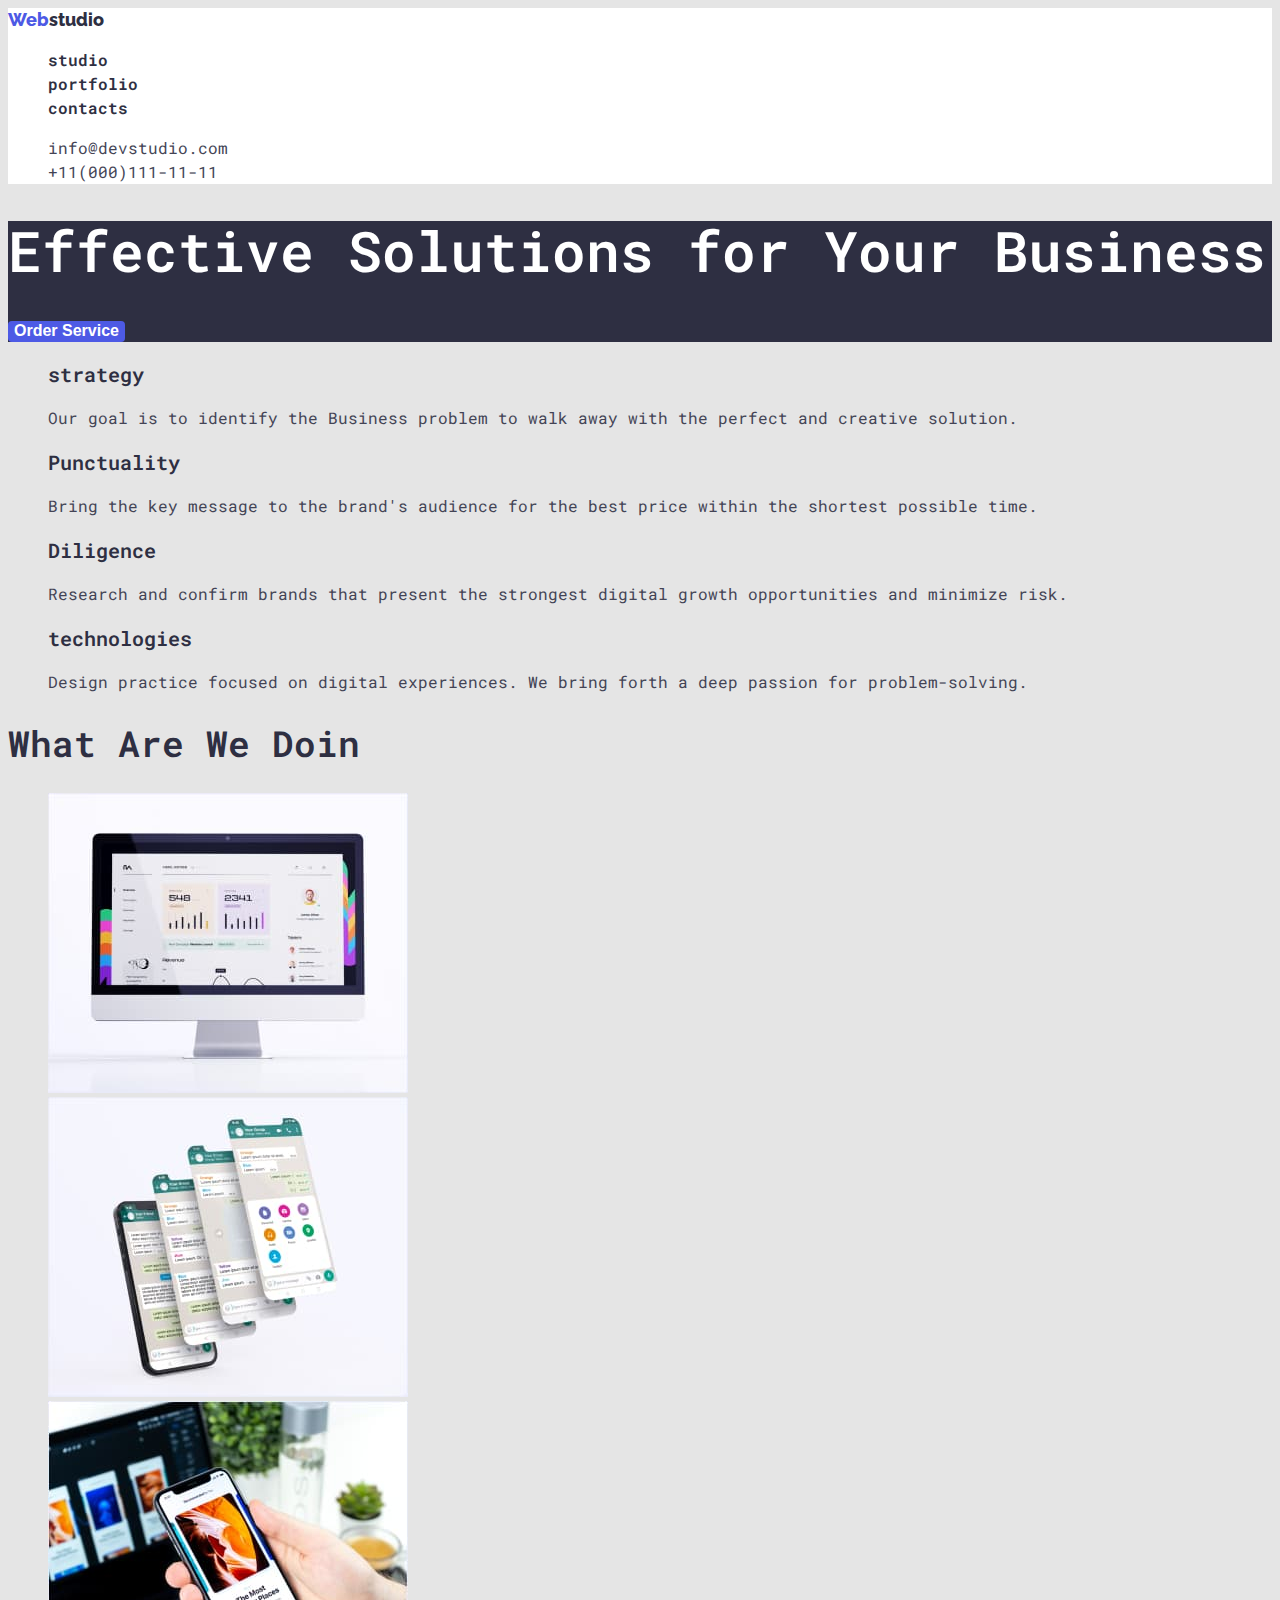
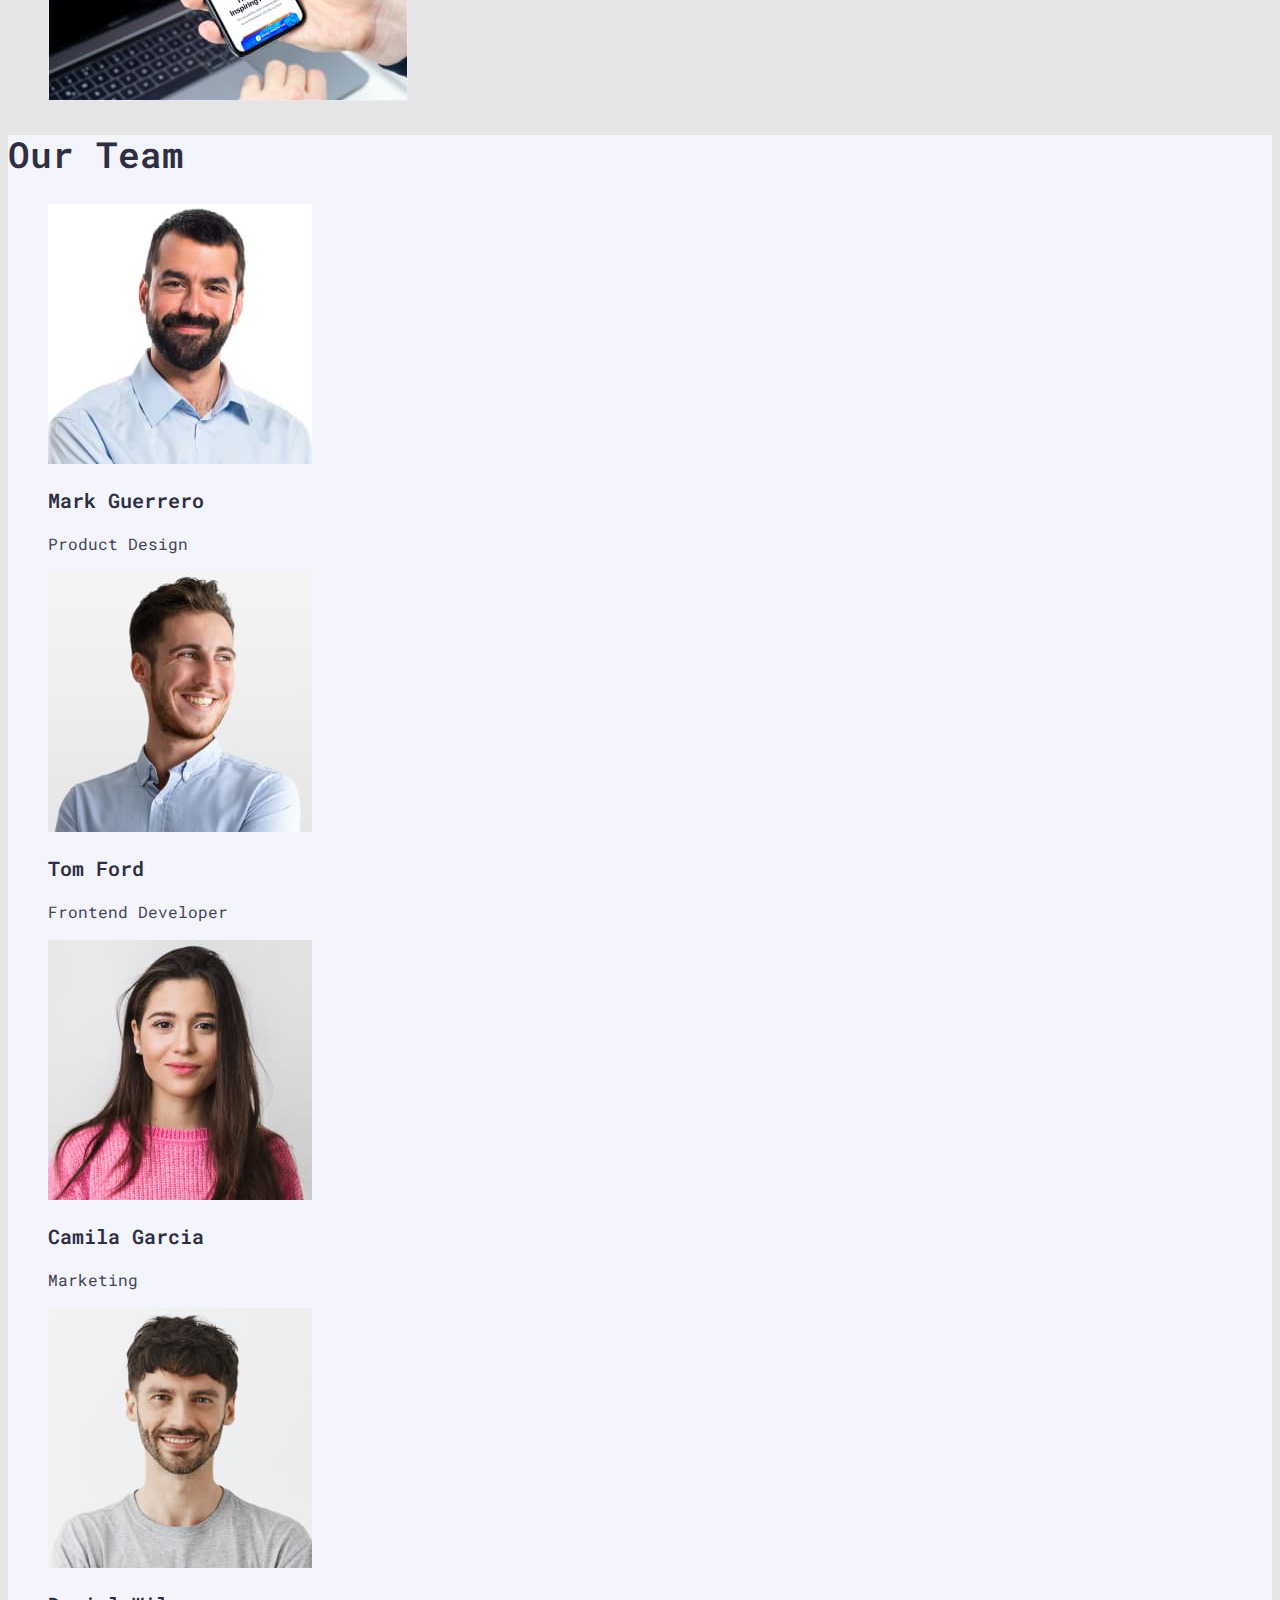
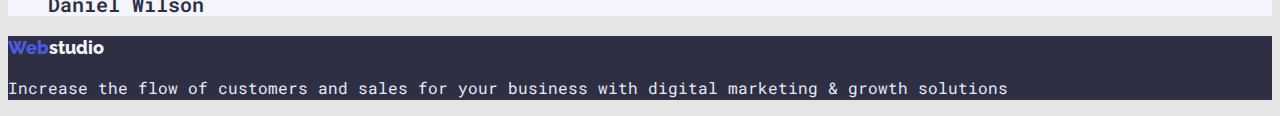
==== index.html @ 83735571 "dytctyj pvbys" ====
<!DOCTYPE html>
<html lang="en">
  <head>
    <meta charset="UTF-8" />
    <meta http-equiv="X-UA-Compatible" content="IE=edge" />
    <meta name="viewport" content="width=device-width, initial-scale=1.0" />
    <title>Document</title>
    <link rel="preconnect" href="https://fonts.googleapis.com" />
    <link rel="preconnect" href="https://fonts.gstatic.com" crossorigin />
    <link
      href="https://fonts.googleapis.com/css2?family=Raleway:wght@800&family=Roboto+Mono:wght@400;600&display=swap"
      rel="stylesheet"
    />
    <link rel="stylesheet" href="./css/styles.css" />
  </head>

  <body>
    <header>
      <nav>
        <a href=""
          ><span class="logo">Web</span><span class="logo2">studio</span></a
        >
        <ul>
          <li><a href="#" class="link">studio</a></li>
          <li><a href="portfolio.html" class="link">portfolio</a></li>
          <li><a href="" class="link">contacts</a></li>
        </ul>
      </nav>
      <ul>
        <li>
          <a href="mailto:info@devstudio.com" class="addres"
            >info@devstudio.com</a
          >
        </li>
        <li><a href="tel:+110001111111" class="phone">+11(000)111-11-11</a></li>
      </ul>
    </header>
    <main>
      <section class="title-link">
        <h1 class="title">Effective Solutions for Your Business</h1>
        <button type="button" name="Order Service" class="btn">
          Order Service
        </button>
      </section>
      <section>
        <ul>
          <li>
            <h3 class="desk">strategy</h3>
            <p>
              Our goal is to identify the Business problem to walk away with the
              perfect and creative solution.
            </p>
          </li>
          <li>
            <h3 class="desk">Punctuality</h3>
            <p>
              Bring the key message to the brand's audience for the best price
              within the shortest possible time.
            </p>
          </li>
          <li>
            <h3 class="desk">Diligence</h3>
            <p>
              Research and confirm brands that present the strongest digital
              growth opportunities and minimize risk.
            </p>
          </li>
          <li>
            <h3 class="desk">technologies</h3>
            <p>
              Design practice focused on digital experiences. We bring forth a
              deep passion for problem-solving.
            </p>
          </li>
        </ul>
      </section>
      <section>
        <h2 class="caption">What Are We Doin</h2>
        <ul>
          <li><img src="./images/foto1.jpg" alt="komp" width="360" /></li>
          <li><img src="./images/foto2.jpg" alt="tel" width="360" /></li>
          <li><img src="./images/foto3.jpg" alt="technique" width="360" /></li>
        </ul>
      </section>
      <section class="list">
        <h2 class="caption">Our Team</h2>
        <ul>
          <li>
            <img src="./images/foto4.jpg" alt="mark Guerrero" width="264" />
            <h3 class="desk">Mark Guerrero</h3>
            <p>Product Design</p>
          </li>
          <li>
            <img src="./images/foto5.jpg" alt="tom ford" width="264" />
            <h3 class="desk">Tom Ford</h3>
            <p>Frontend Developer</p>
          </li>
          <li>
            <img src="./images/foto6.jpg" alt="Camila Garcia" width="264" />
            <h3 class="desk">Camila Garcia</h3>
            <p>Marketing</p>
          </li>
          <li>
            <img src="./images/foto7.jpg" alt="Daniel Wilson" width="264" />
            <h3 class="desk">Daniel Wilson</h3>
          </li>
        </ul>
      </section>
    </main>
    <footer class="foot">
      <a href=""
        ><span class="logo">Web</span><span class="logo3">studio</span></a
      >
      <p class="pfoot">
        Increase the flow of customers and sales for your business with digital
        marketing & growth solutions
      </p>
    </footer>
  </body>
</html>
---- css/styles.css ----
body {
  color: var(--text-color);
  background-color: var(--fon-color);
  font-family: "Raleway", sans-serif;
  font-family: "Roboto Mono", monospace;
}

ul {
  list-style: none;
}

a {
  text-decoration: none;
}

:root {
  --text-color: #2e2f42;
  --fon-color: #e5e5e5;
  --navy-blue: #4d5ae5;
  --slate: #434455;
  --cloud: #f4f4fd;
  --white: #ffffff;
  --blue: #404bbf;
  --corn: #e7e9fc;
}

.link {
  color: var(--text-color);
  font-weight: 600;
  font-size: 16px;
  line-height: 1.5;
}

.link:hover,
.link:focus {
  color: var(--slate);
}

.link:active {
  color: var(--navy-blue);
}

.logo {
  color: var(--navy-blue);
  font-family: "Raleway", sans-serif;
  font-weight: 800;
  font-size: 18px;
  line-height: 1.33;
}

.logo2 {
  color: var(--text-color);
  font-family: "Raleway", sans-serif;
  font-weight: 800;
  font-size: 18px;
  line-height: 1.33;
}

.logo3 {
  color: var(--cloud);
  font-family: "Raleway", sans-serif;
  font-weight: 800;
  font-size: 18px;
  line-height: 1.33;
}

.addres {
  color: var(--slate);
  font-size: 16px;
  line-height: 1.5;
}

.addres:active {
  color: var(--navy-blue);
}

.phone {
  color: var(--slate);
  font-size: 16px;
  line-height: 1.5;
}

.phone:active {
  color: var(--navy-blue);
}

header {
  background-color: var(--white);
}

.title {
  color: var(--white);
  font-weight: 600;
  font-size: 56px;
  line-height: 1.07;
}

.btn {
  color: var(--white);
  font-weight: 600;
  font-size: 16px;
  line-height: 1.18;
  background-color: var(--navy-blue);
  border-radius: 4px;
  cursor: pointer;
  border: none;
}

.btn:hover,
.btn:focus {
  background-color: var(--navy-blue);
}

.btn:active {
  background-color: var(--blue);
}

.title-link {
  background-color: var(--text-color);
}

p {
  color: var(--slate);
  font-size: 16px;
  line-height: 1.5;
}

.list {
  background-color: var(--cloud);
}

.foot {
  background-color: var(--text-color);
}

.pfoot {
  color: var(--corn);
  font-size: 16px;
  line-height: 1.5;
}

.btn-text {
  color: var(--navy-blue);
  background-color: var(--cloud);
  font-weight: 600;
  font-size: 16px;
  line-height: 1.5;
  border: 1px var(--corn);
  border-radius: 4px;
  cursor: pointer;
}

.btn-text:active {
  color: var(--white);
  background-color: var(--navy-blue);
  border: 1px var(--corn);
  border-radius: 4px;
}

.desk {
  font-weight: 600;
  font-size: 20px;
  line-height: 1.2;
}

.caption {
  font-weight: 600;
  font-size: 36px;
  line-height: 1.1;
}
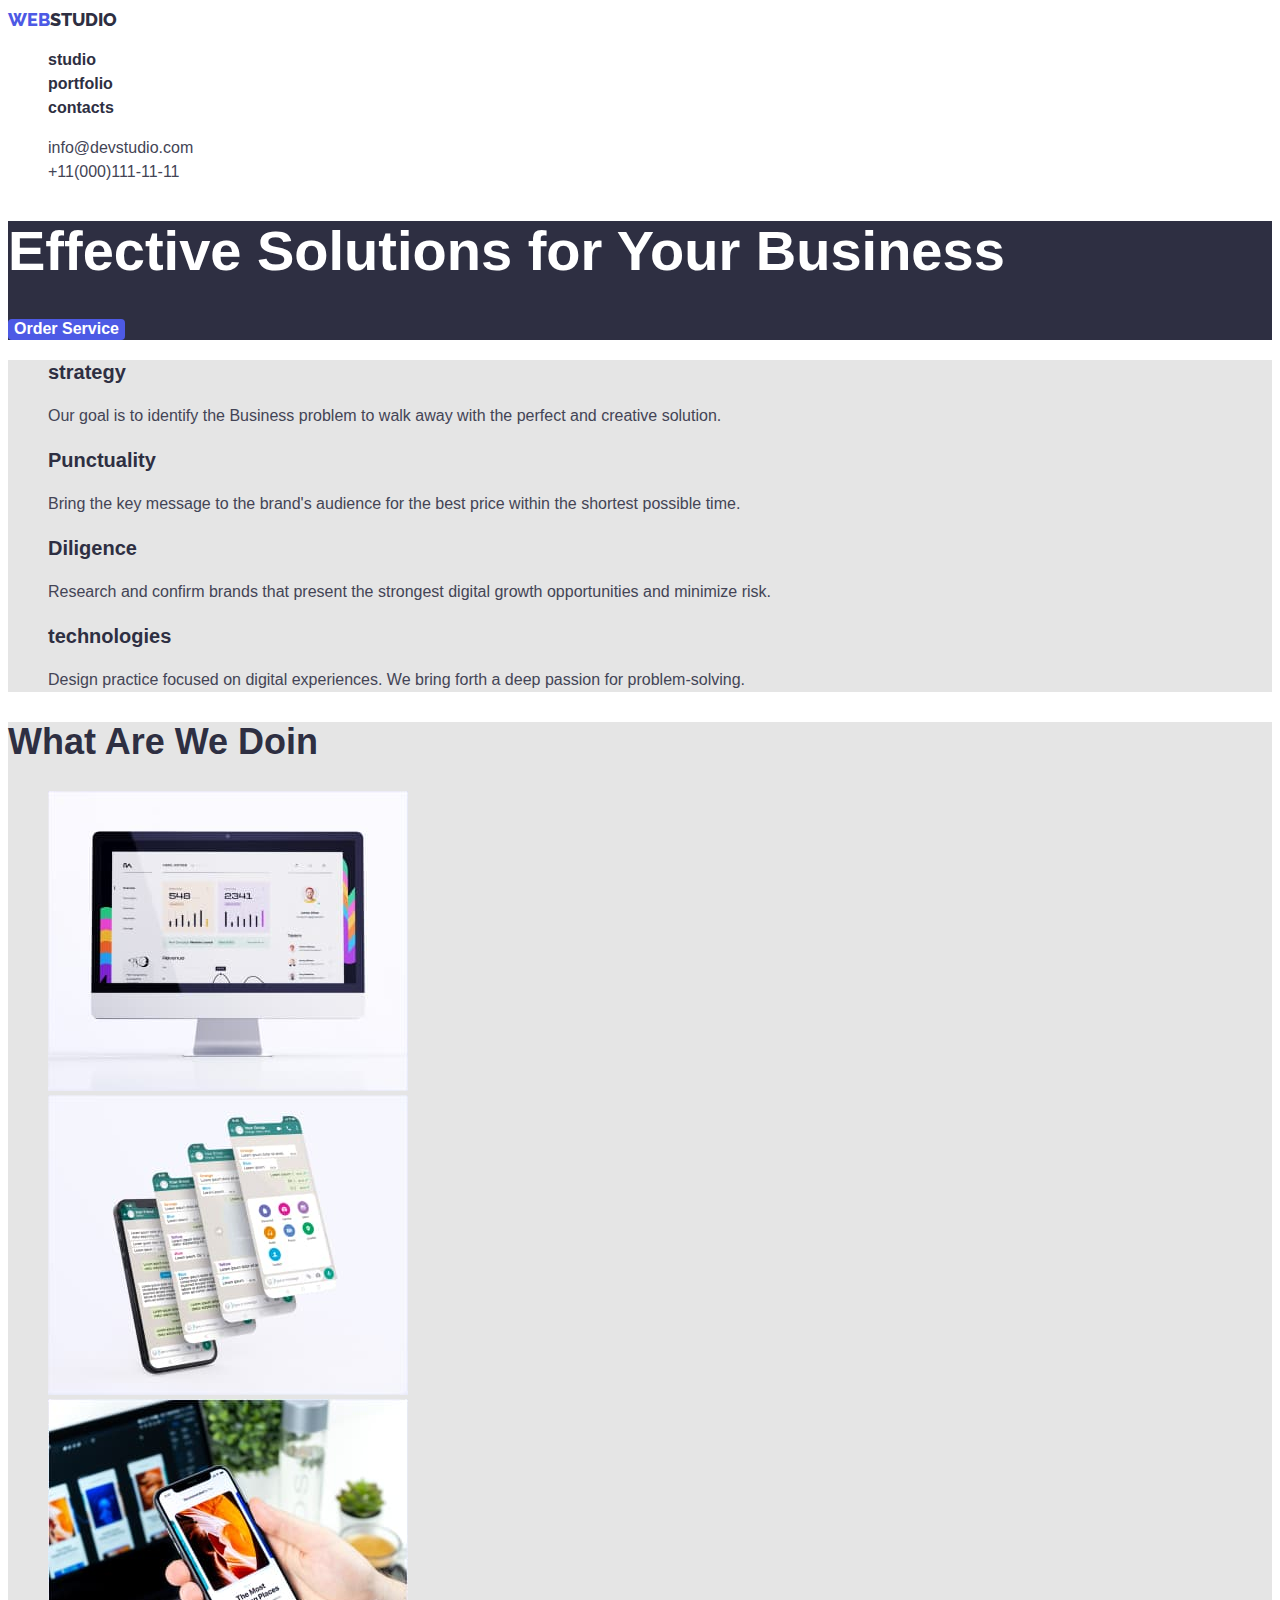
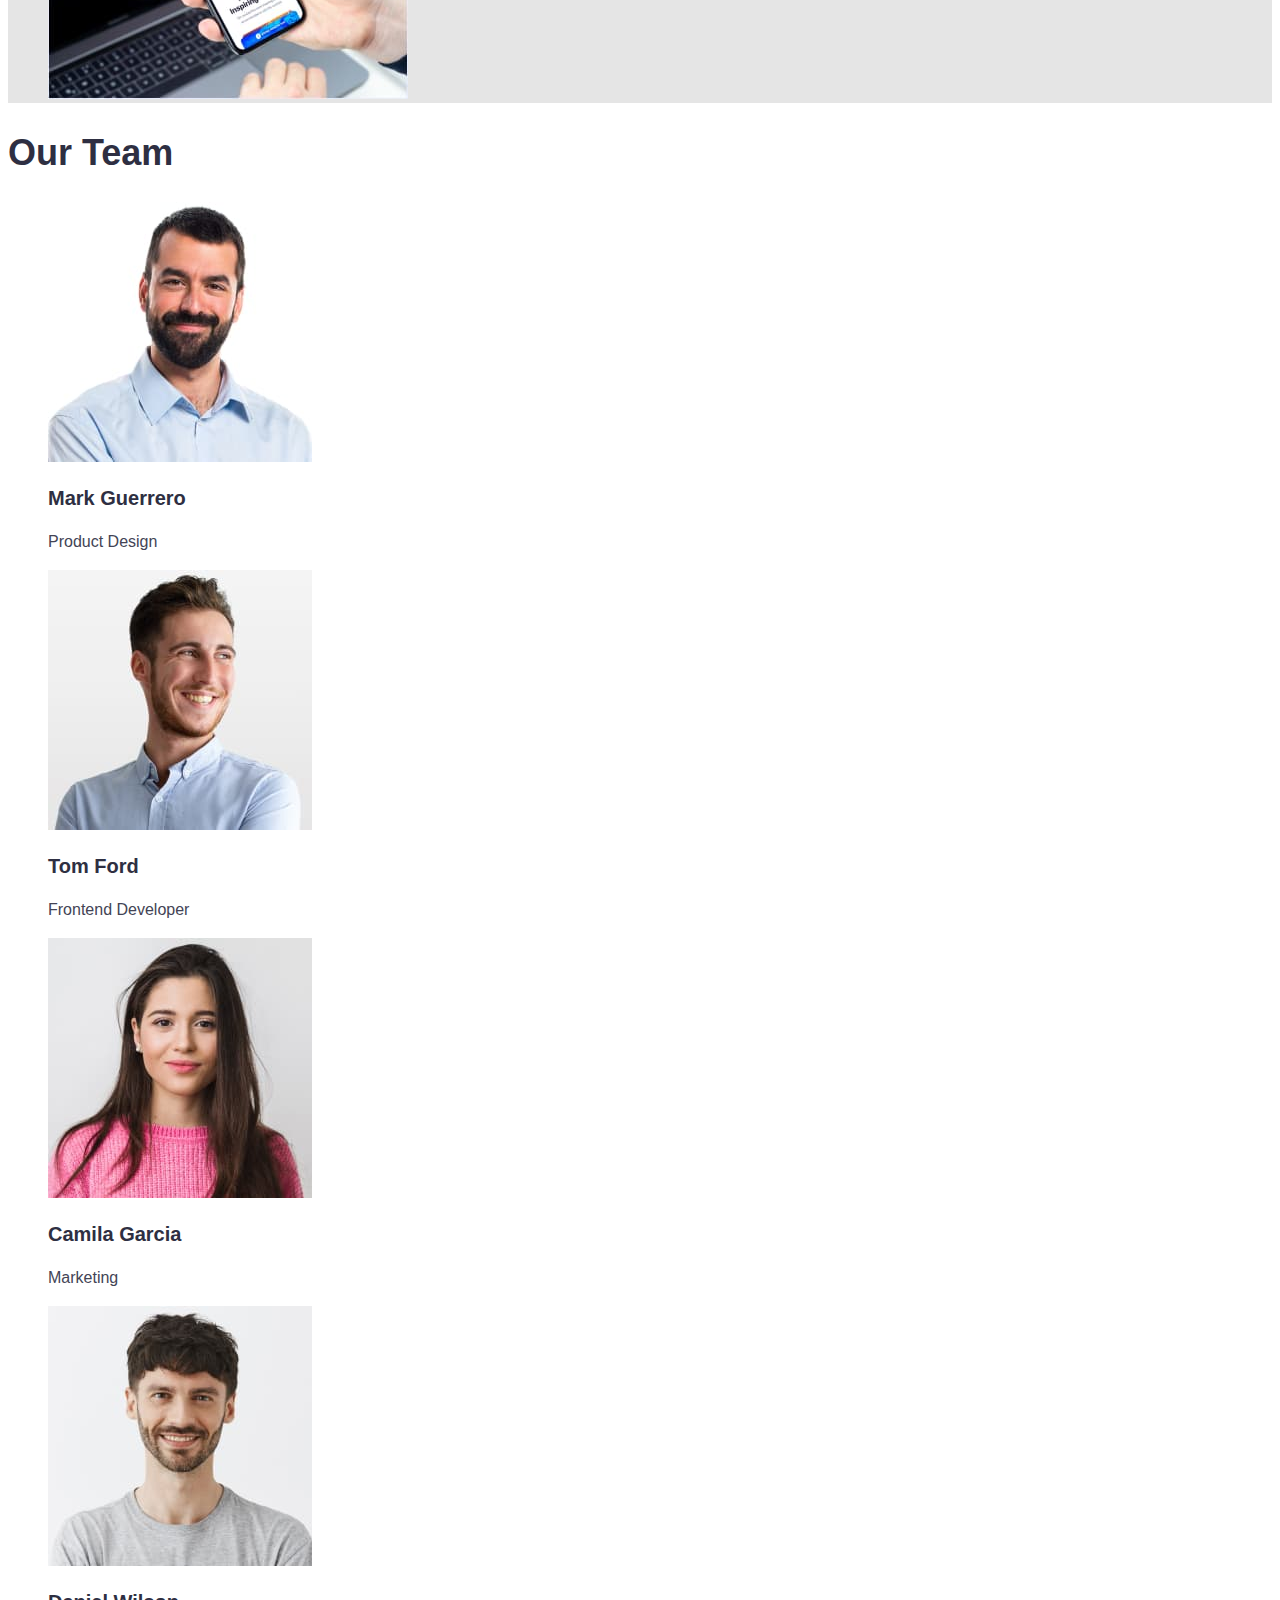
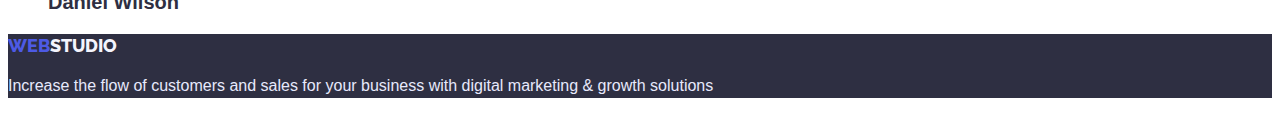
==== commit 7a40b641: "изменил" ====
--- a/index.html
+++ b/index.html
@@ -5,12 +5,10 @@
     <meta http-equiv="X-UA-Compatible" content="IE=edge" />
     <meta name="viewport" content="width=device-width, initial-scale=1.0" />
     <title>Document</title>
-    <link rel="preconnect" href="https://fonts.googleapis.com" />
-    <link rel="preconnect" href="https://fonts.gstatic.com" crossorigin />
-    <link
-      href="https://fonts.googleapis.com/css2?family=Raleway:wght@800&family=Roboto+Mono:wght@400;600&display=swap"
-      rel="stylesheet"
-    />
+<link rel="preconnect" href="https://fonts.googleapis.com">
+<link rel="preconnect" href="https://fonts.gstatic.com" crossorigin>
+<link href="https://fonts.googleapis.com/css2?family=Raleway:wght@800&family=Roboto:wght@400;700&display=swap"
+  rel="stylesheet">
     <link rel="stylesheet" href="./css/styles.css" />
   </head>
 
@@ -42,7 +40,7 @@
           Order Service
         </button>
       </section>
-      <section>
+      <section class="section-text">
         <ul>
           <li>
             <h3 class="desk">strategy</h3>
@@ -74,7 +72,7 @@
           </li>
         </ul>
       </section>
-      <section>
+      <section class="section-text">
         <h2 class="caption">What Are We Doin</h2>
         <ul>
           <li><img src="./images/foto1.jpg" alt="komp" width="360" /></li>
--- a/css/styles.css
+++ b/css/styles.css
@@ -1,8 +1,7 @@
 body {
   color: var(--text-color);
-  background-color: var(--fon-color);
-  font-family: "Raleway", sans-serif;
-  font-family: "Roboto Mono", monospace;
+  background-color: var(--white);
+  font-family: "Roboto Mono", sans-serif;
 }
 
 ul {
@@ -46,6 +45,7 @@
   font-weight: 800;
   font-size: 18px;
   line-height: 1.33;
+  text-transform: uppercase;
 }
 
 .logo2 {
@@ -54,6 +54,7 @@
   font-weight: 800;
   font-size: 18px;
   line-height: 1.33;
+  text-transform: uppercase;
 }
 
 .logo3 {
@@ -62,6 +63,7 @@
   font-weight: 800;
   font-size: 18px;
   line-height: 1.33;
+  text-transform: uppercase;
 }
 
 .addres {
@@ -70,7 +72,9 @@
   line-height: 1.5;
 }
 
-.addres:active {
+.addres:active, 
+.addres:hover,
+.addres:focus {
   color: var(--navy-blue);
 }
 
@@ -80,12 +84,14 @@
   line-height: 1.5;
 }
 
-.phone:active {
+.phone:active,
+.phone:hover,
+.phone:focus {
   color: var(--navy-blue);
 }
 
-header {
-  background-color: var(--white);
+.section-text {
+  background-color: var(--fon-color);
 }
 
 .title {
@@ -126,7 +132,7 @@
 }
 
 .list {
-  background-color: var(--cloud);
+  background-color: var(--white);
 }
 
 .foot {
@@ -150,7 +156,9 @@
   cursor: pointer;
 }
 
-.btn-text:active {
+.btn-text:active,
+.btn-text:hover,
+.btn-text:focus {
   color: var(--white);
   background-color: var(--navy-blue);
   border: 1px var(--corn);
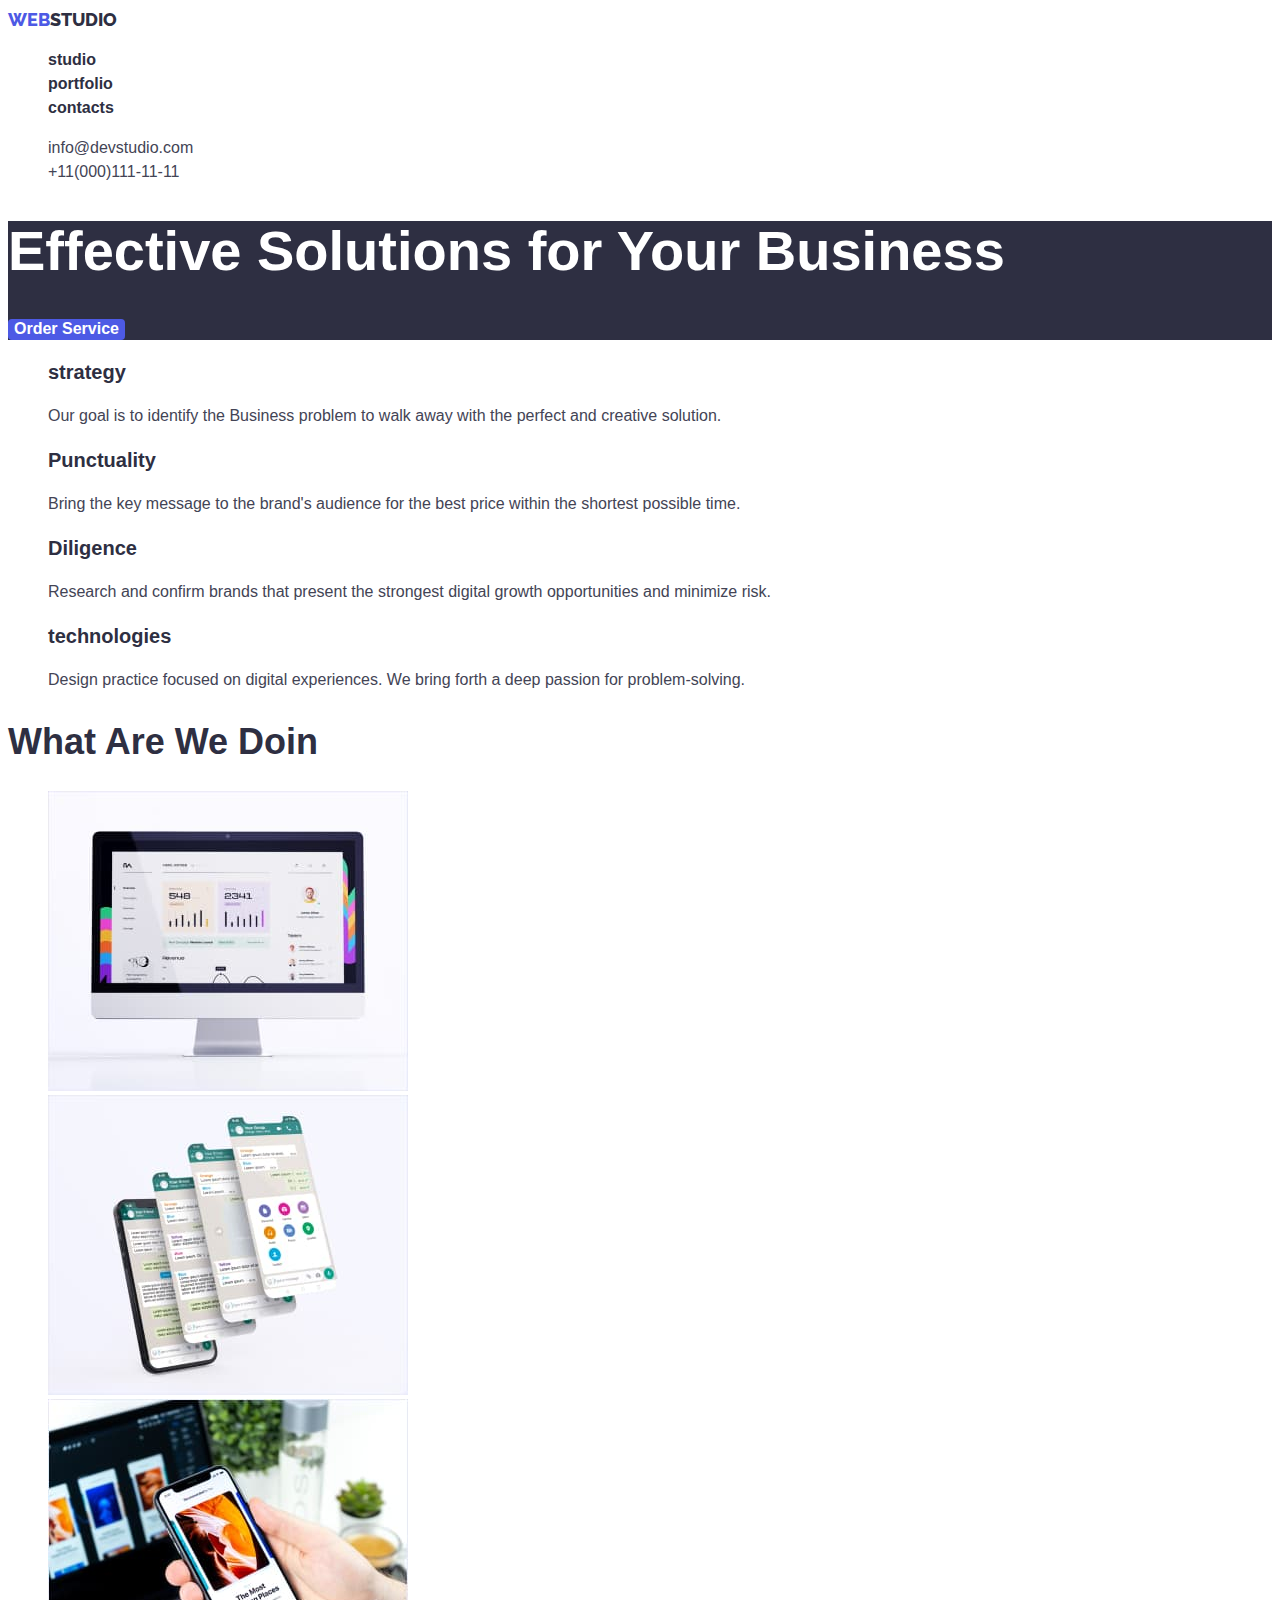
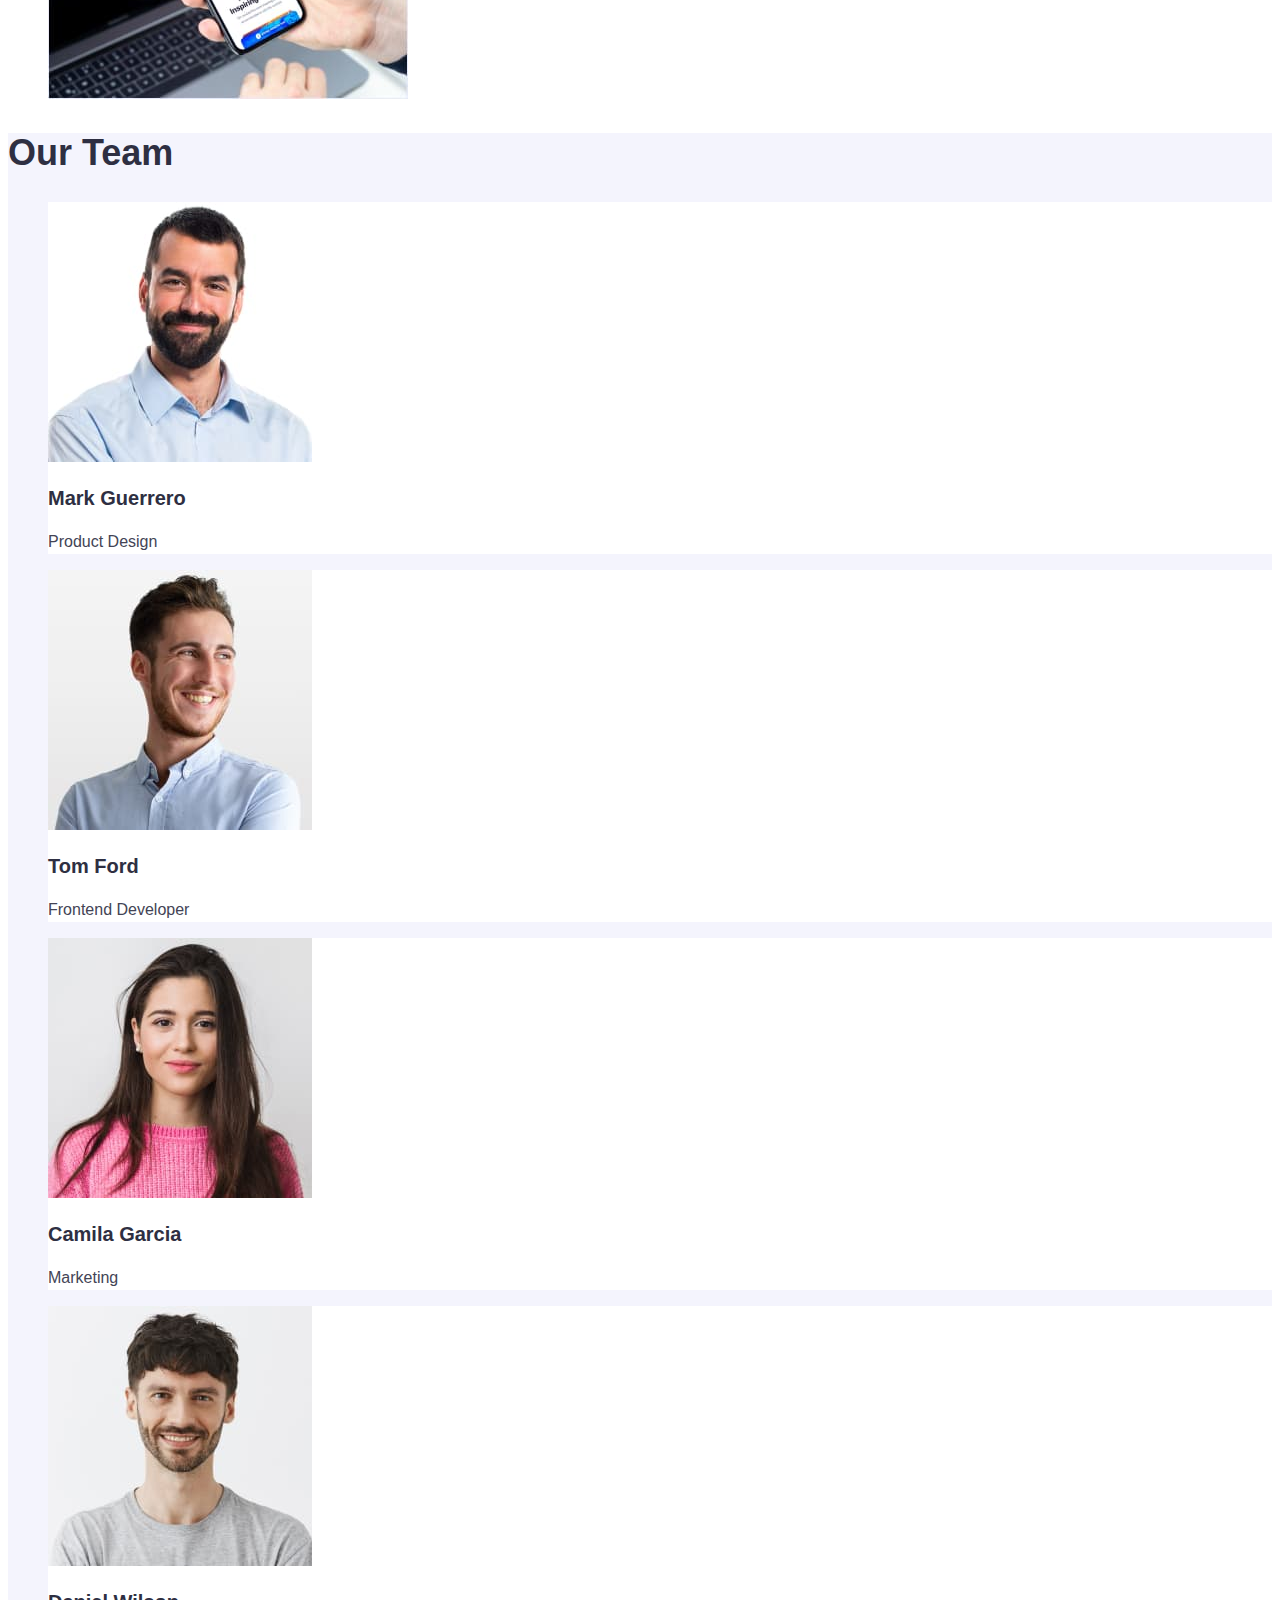
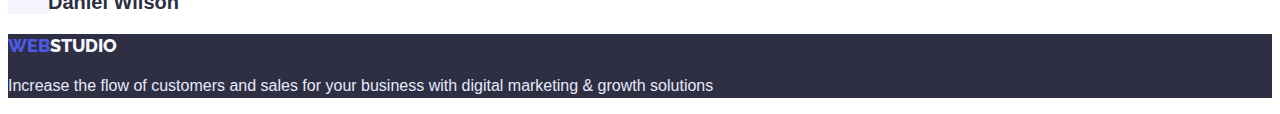
==== commit b6e907f2: "зміни" ====
--- a/index.html
+++ b/index.html
@@ -72,7 +72,7 @@
           </li>
         </ul>
       </section>
-      <section class="section-text">
+      <section>
         <h2 class="caption">What Are We Doin</h2>
         <ul>
           <li><img src="./images/foto1.jpg" alt="komp" width="360" /></li>
@@ -83,22 +83,22 @@
       <section class="list">
         <h2 class="caption">Our Team</h2>
         <ul>
-          <li>
+          <li class="text-foto">
             <img src="./images/foto4.jpg" alt="mark Guerrero" width="264" />
             <h3 class="desk">Mark Guerrero</h3>
             <p>Product Design</p>
           </li>
-          <li>
+          <li class="text-foto">
             <img src="./images/foto5.jpg" alt="tom ford" width="264" />
             <h3 class="desk">Tom Ford</h3>
             <p>Frontend Developer</p>
           </li>
-          <li>
+          <li class="text-foto">
             <img src="./images/foto6.jpg" alt="Camila Garcia" width="264" />
             <h3 class="desk">Camila Garcia</h3>
             <p>Marketing</p>
           </li>
-          <li>
+          <li class="text-foto">
             <img src="./images/foto7.jpg" alt="Daniel Wilson" width="264" />
             <h3 class="desk">Daniel Wilson</h3>
           </li>
--- a/css/styles.css
+++ b/css/styles.css
@@ -90,9 +90,7 @@
   color: var(--navy-blue);
 }
 
-.section-text {
-  background-color: var(--fon-color);
-}
+
 
 .title {
   color: var(--white);
@@ -132,7 +130,7 @@
 }
 
 .list {
-  background-color: var(--white);
+  background-color: var(--cloud);
 }
 
 .foot {
@@ -176,3 +174,7 @@
   font-size: 36px;
   line-height: 1.1;
 }
+
+.text-foto {
+  background-color: #ffffff;
+}
